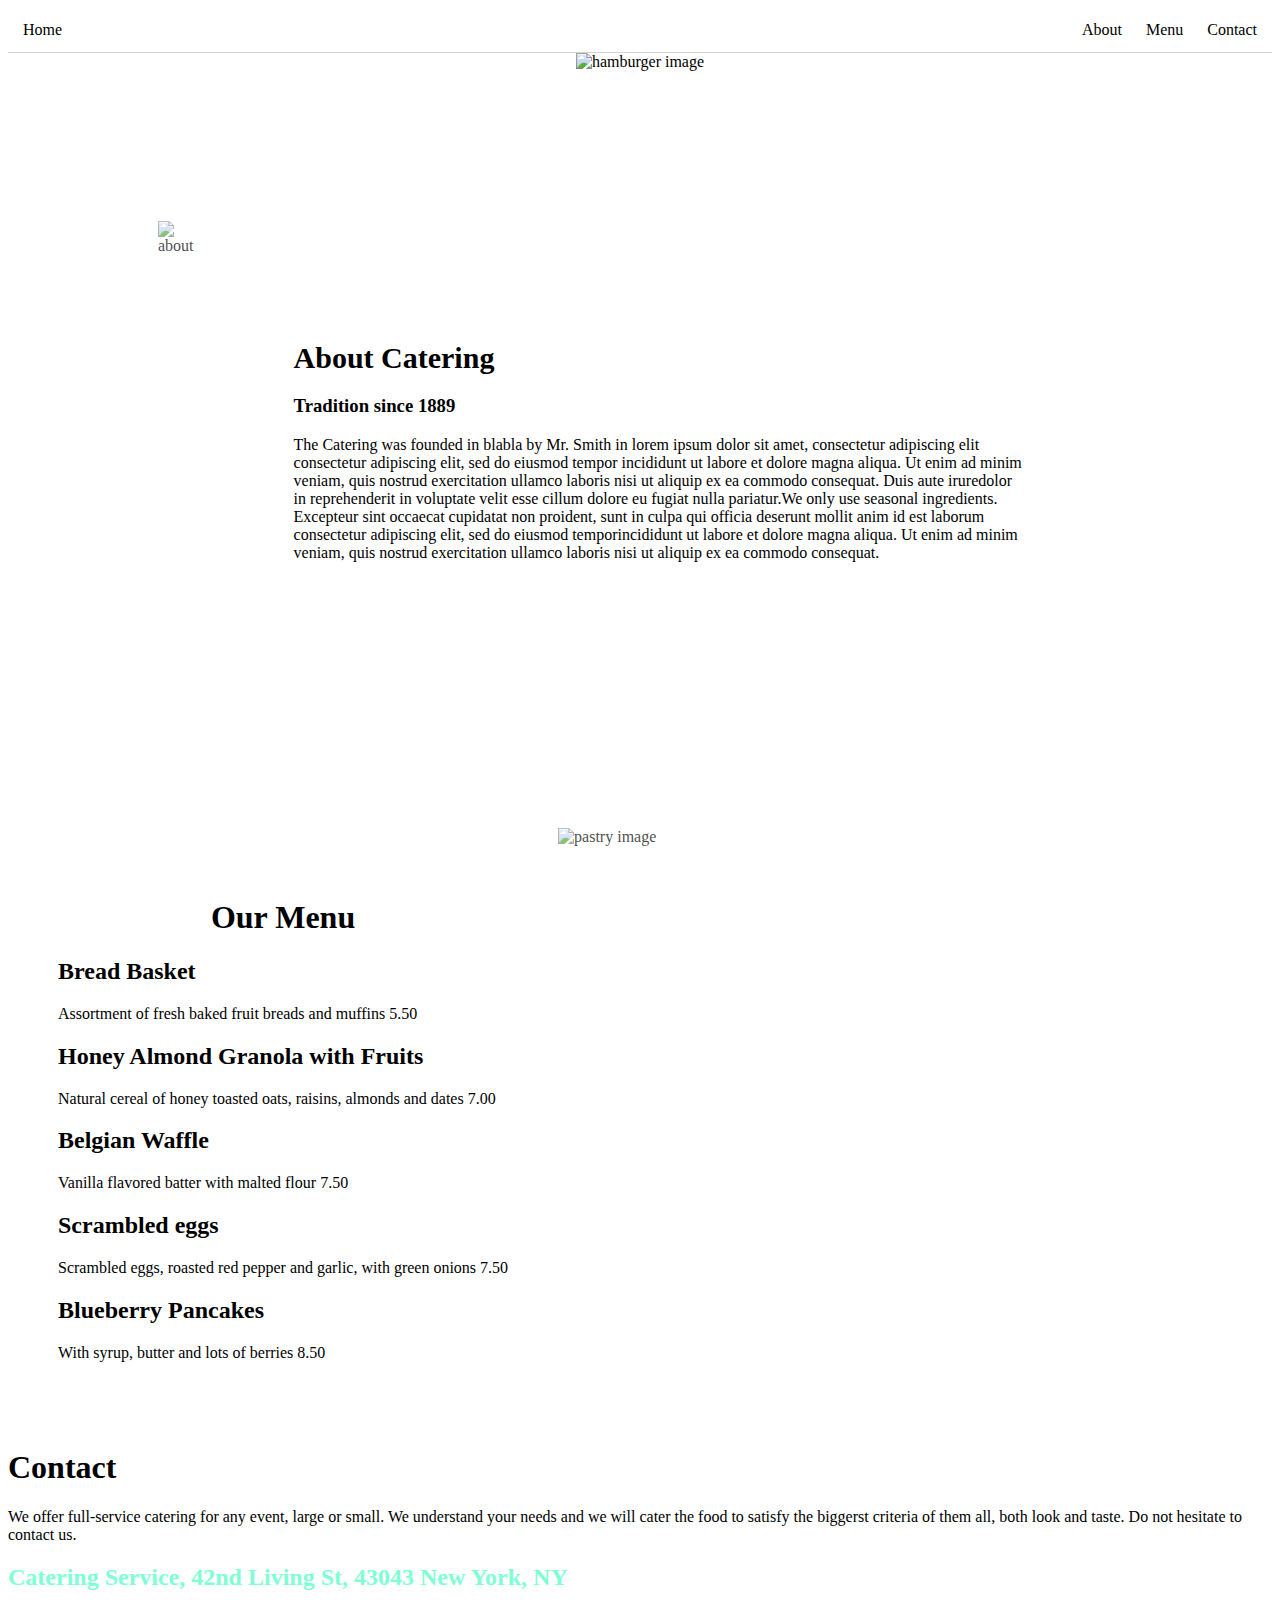
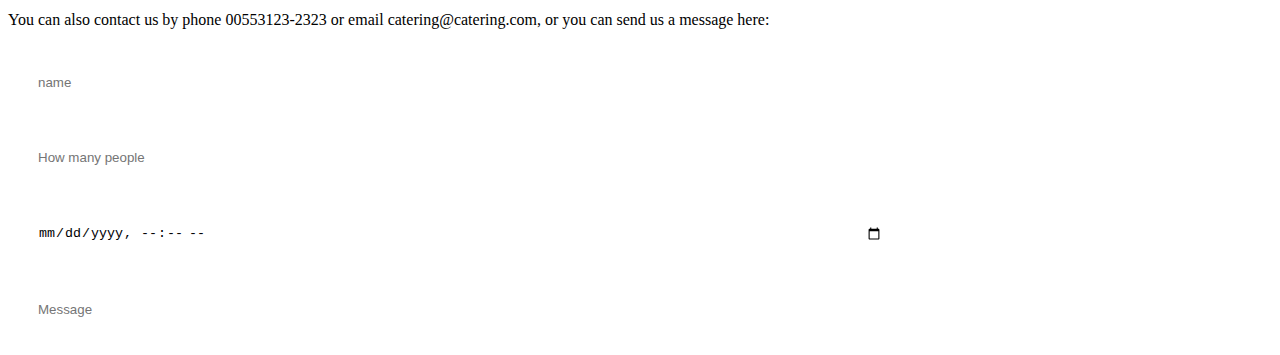
==== index.html @ 09e33f0a "Update and rename restuarunt.html to index.html" ====
<html>
    <head>
        <title>My restaurant</title>
        <link rel="stylesheet" href="style2.css">
    </head>

    <body>
        <div class="navbar">
            <div class="left">
                <a href="">Home</a>
            </div>
            <div class="right">
                <a href="#about_id">About</a>
                <a href="#menu_id">Menu</a>
                <a href="#contact_id">Contact</a>
            </div>   

        </div>


        <center>
            <img src="hamburger.jpg" alt="hamburger image">
        </center>

        <div class="about" id="about_id">

            <img src="tablesetting2.jpg" alt="about">

            <div class="text-about">
                <h1>About Catering</h1>

                <h3>Tradition since 1889</h3>

                <p>The Catering was founded in blabla by Mr. Smith in lorem ipsum dolor sit amet, consectetur adipiscing elit consectetur adipiscing elit, sed do eiusmod tempor incididunt ut labore et dolore magna aliqua. Ut enim ad minim veniam, quis nostrud exercitation ullamco laboris nisi ut aliquip ex ea commodo consequat. Duis aute iruredolor in reprehenderit in voluptate velit esse cillum dolore eu fugiat nulla pariatur.We only use seasonal ingredients.

                    Excepteur sint occaecat cupidatat non proident, sunt in culpa qui officia deserunt mollit anim id est laborum consectetur adipiscing elit, sed do eiusmod temporincididunt ut labore et dolore magna aliqua. Ut enim ad minim veniam, quis nostrud exercitation ullamco laboris nisi ut aliquip ex ea commodo consequat.</p>
            
            </div>

        </div>

        <div class="menu" id="menu_id">
            <div class="text-menu">
            <h1>Our Menu</h1>
            <h2>Bread Basket</h2>
            <p>Assortment of fresh baked fruit breads and muffins 5.50</p>
            <h2>Honey Almond Granola with Fruits</h2>
            <p>Natural cereal of honey toasted oats, raisins, almonds and dates 7.00 </p>
            <h2>Belgian Waffle </h2>
            <p>Vanilla flavored batter with malted flour 7.50 </p>
            <h2>Scrambled eggs</h2>
            <p>Scrambled eggs, roasted red pepper and garlic, with green onions 7.50 </p>
            <h2>Blueberry Pancakes</h2>
            <p>With syrup, butter and lots of berries 8.50</p>
            </div>
            <img src="tablesetting.jpg" alt="pastry image">
        </div>

        <div class="contact" id="contact_id">
            <h1>Contact</h1>
            <p>We offer full-service catering for any event, large or small. We understand your needs and we will cater the food to satisfy the biggerst criteria of them all, both look and taste. Do not hesitate to contact us.</p>
            <h2>Catering Service, 42nd Living St, 43043 New York, NY</h2>
            <p>You can also contact us by phone 00553123-2323 or email catering@catering.com, or you can send us a message here:</p>
        </div>

        <input type="text" placeholder="name">
        <input type="number" placeholder="How many people" >
        <input type="datetime-local" placeholder="11/16/2020 08:00 PM">
        <input type="text" placeholder="Message">

        
        </body>

</html>
---- style2.css ----
.about{
    display: flex;
    padding: 150px;
    
}

.text-about{
    padding: 100px;
}

.about img{
    opacity: 0.7;
}

.text-about h1{
    font-size: 30px;
}

.text-about h5{
    font-size: 20px;
}

input{
    border: none;
    padding: 20px;
    margin: 10px;
    width: 70%;
}

.menu{
    display: flex;
    
}

.text-menu{
    padding: 50px;
}
.menu h1{
    text-align: center;

}
.menu img{
    opacity: 0.7;
}

.navbar{
    display: flex;
    justify-content: space-between;
    padding: 3px 5px;
    border-bottom: 1px solid lightgray;
}

.navbar a{
    display: inline-block;
    color: black;
    text-decoration: none;
    padding: 10px;
}

.navbar a:hover{
    background-color: lightgray;
}

.contact h2{
    color:aquamarine
}
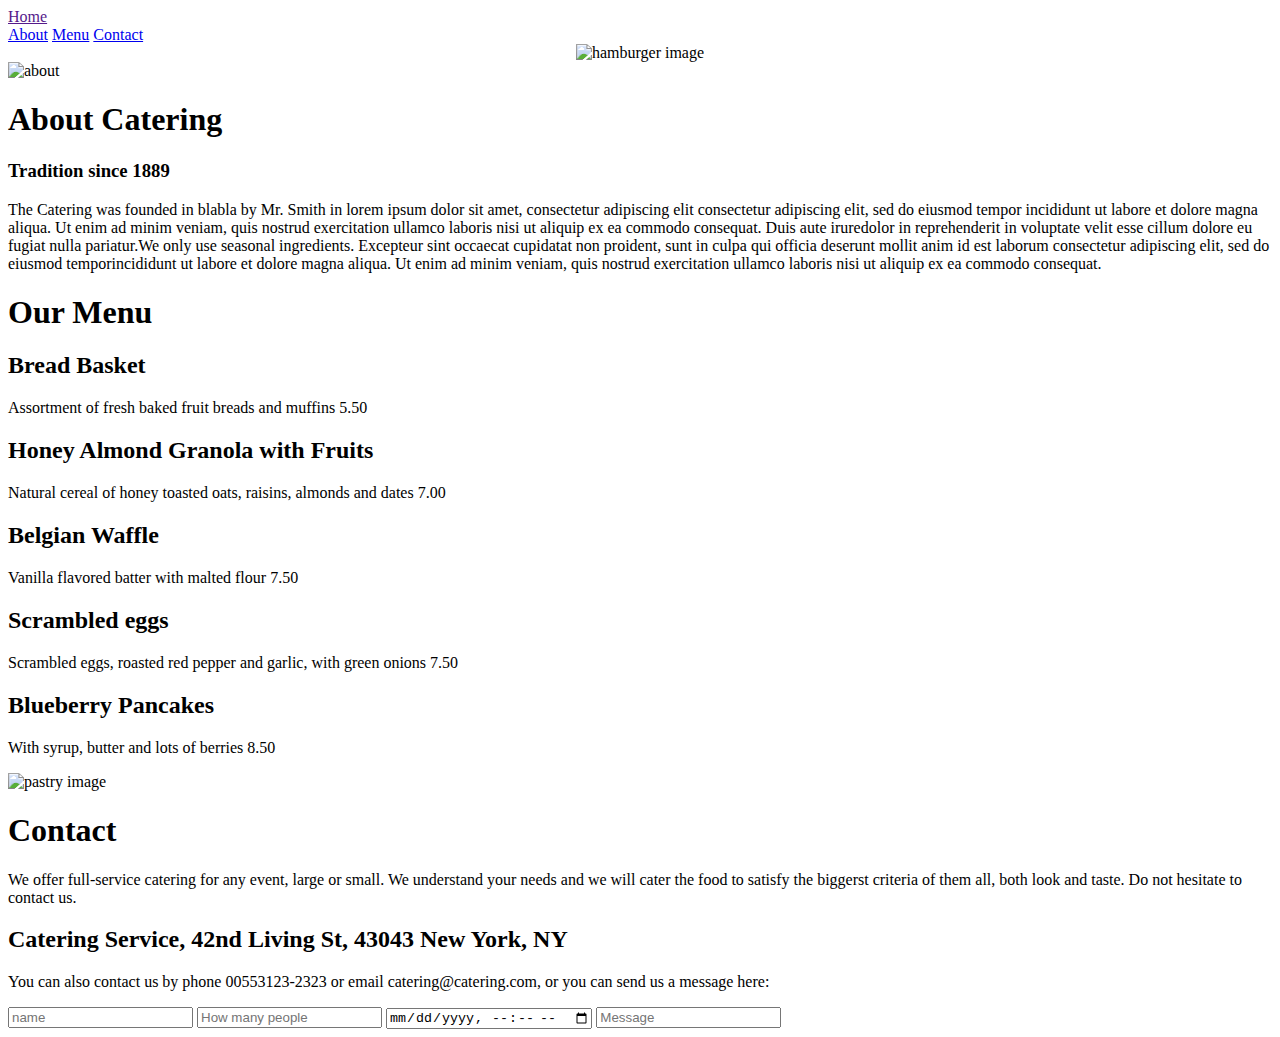
==== commit 42418e6a: "Update index.html" ====
--- a/index.html
+++ b/index.html
@@ -1,7 +1,7 @@
 <html>
     <head>
         <title>My restaurant</title>
-        <link rel="stylesheet" href="style2.css">
+        <link rel="stylesheet" href="style.css">
     </head>
 
     <body>
